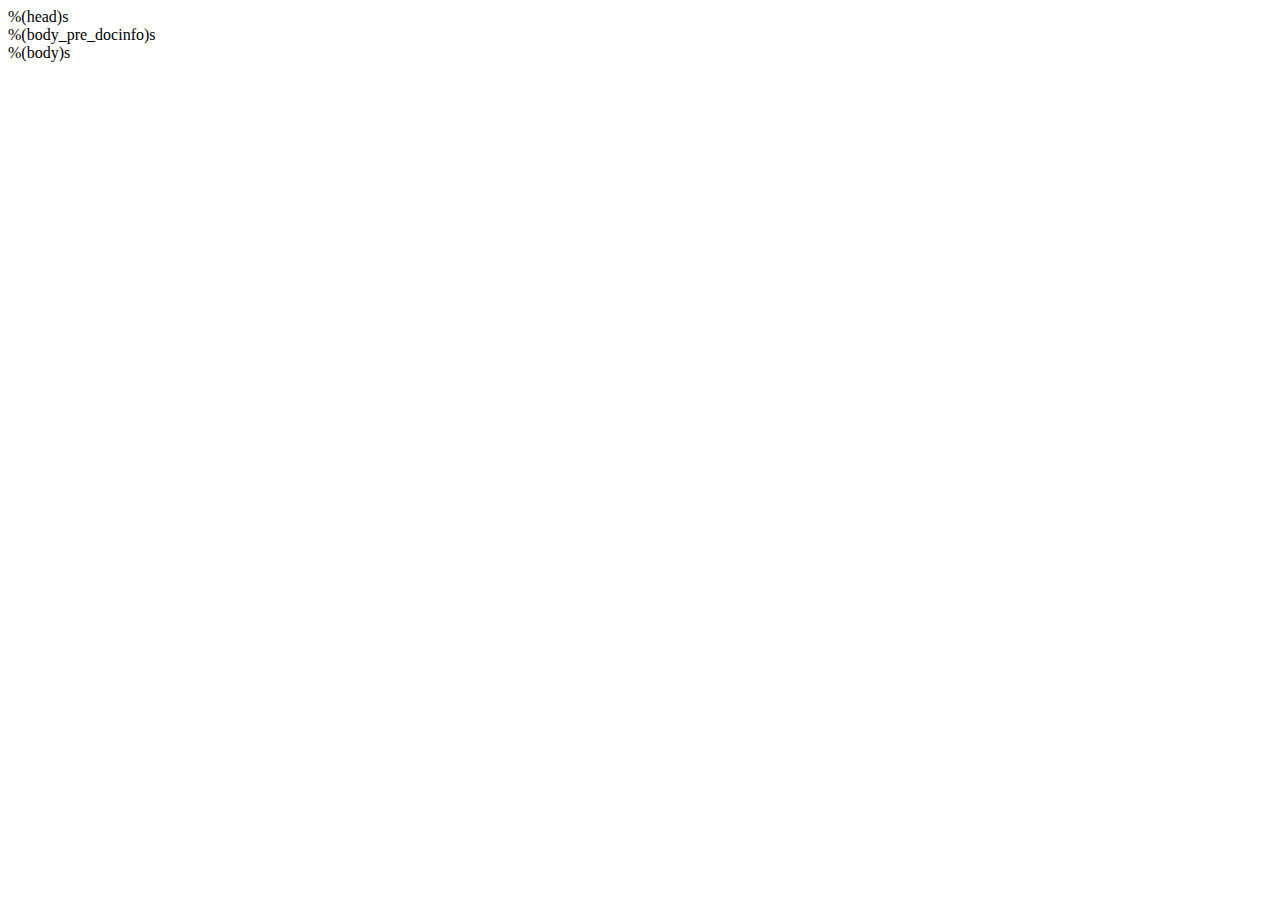
==== index-template.html @ b4c7c6e6 "better page" ====
<!DOCTYPE html>
<html>
  <head>
    %(head)s
    <link rel="stylesheet" href="/css/default.css">
    <link rel="stylesheet" href="js/init.css">
    <script src="//code.jquery.com/jquery-1.11.3.min.js"></script>
    <script src="/js/jquery.changeelement.js"></script>
    <script src="js/init.js"></script>
  </head>
  <body>
    <header>
      <div class="row">
        %(body_pre_docinfo)s
      </div>
    </header>

    %(body)s
  </body>
</html>
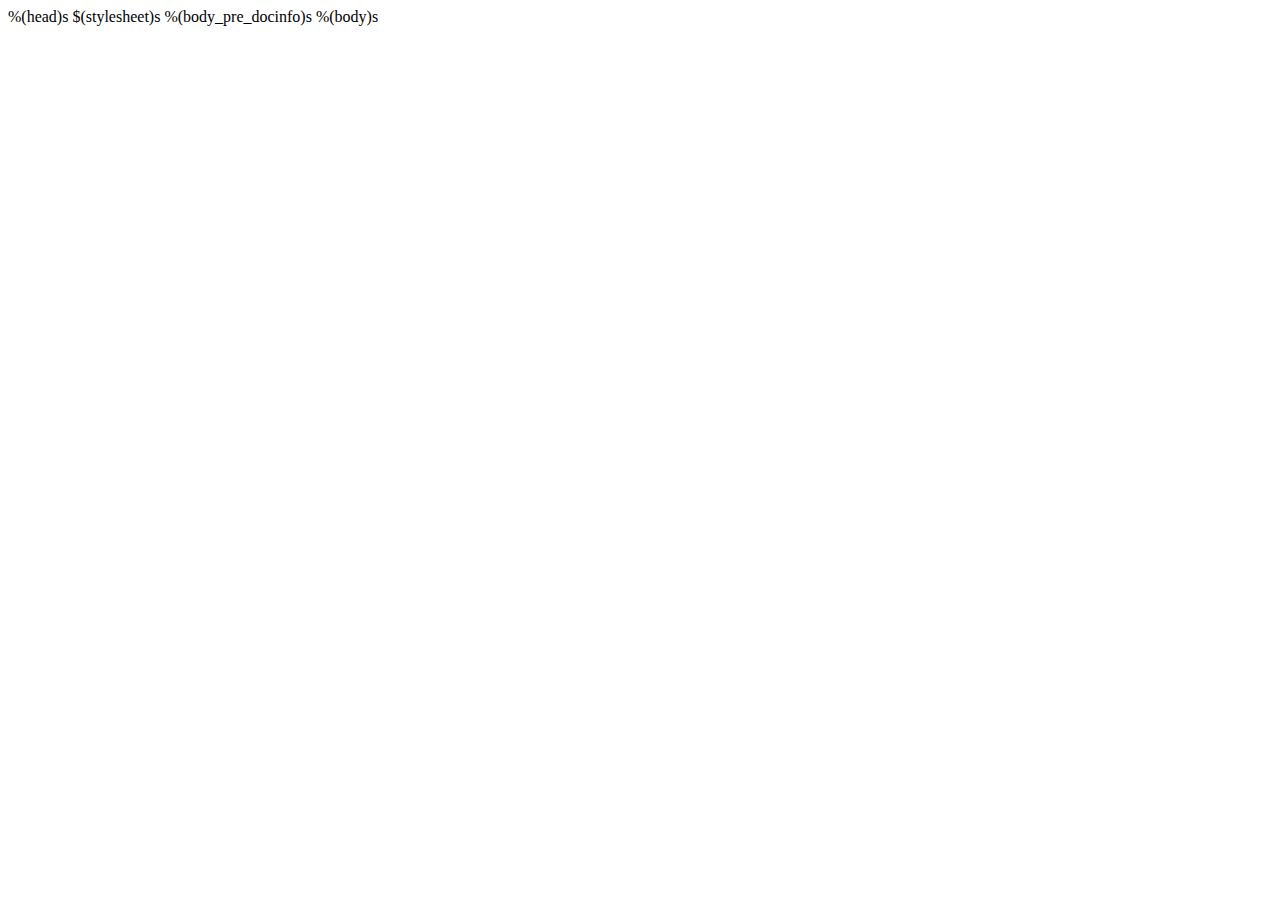
==== commit 45c4a817: "better page" ====
--- a/index-template.html
+++ b/index-template.html
@@ -3,17 +3,14 @@
   <head>
     %(head)s
     <link rel="stylesheet" href="/css/default.css">
-    <link rel="stylesheet" href="js/init.css">
+    $(stylesheet)s
+    <link rel="stylesheet" href="css/init.css">
     <script src="//code.jquery.com/jquery-1.11.3.min.js"></script>
     <script src="/js/jquery.changeelement.js"></script>
     <script src="js/init.js"></script>
   </head>
   <body>
-    <header>
-      <div class="row">
-        %(body_pre_docinfo)s
-      </div>
-    </header>
+    %(body_pre_docinfo)s
 
     %(body)s
   </body>
--- a/css/init.css
+++ b/css/init.css
@@ -0,0 +1,8 @@
+/* Stylesheet specifically for the addcourse page. */
+
+p { margin-bottom: 10px; }
+/* body > .section { display: block; } */
+.literal-block { 
+    line-height: 100%;
+    margin-bottom: 10px;
+}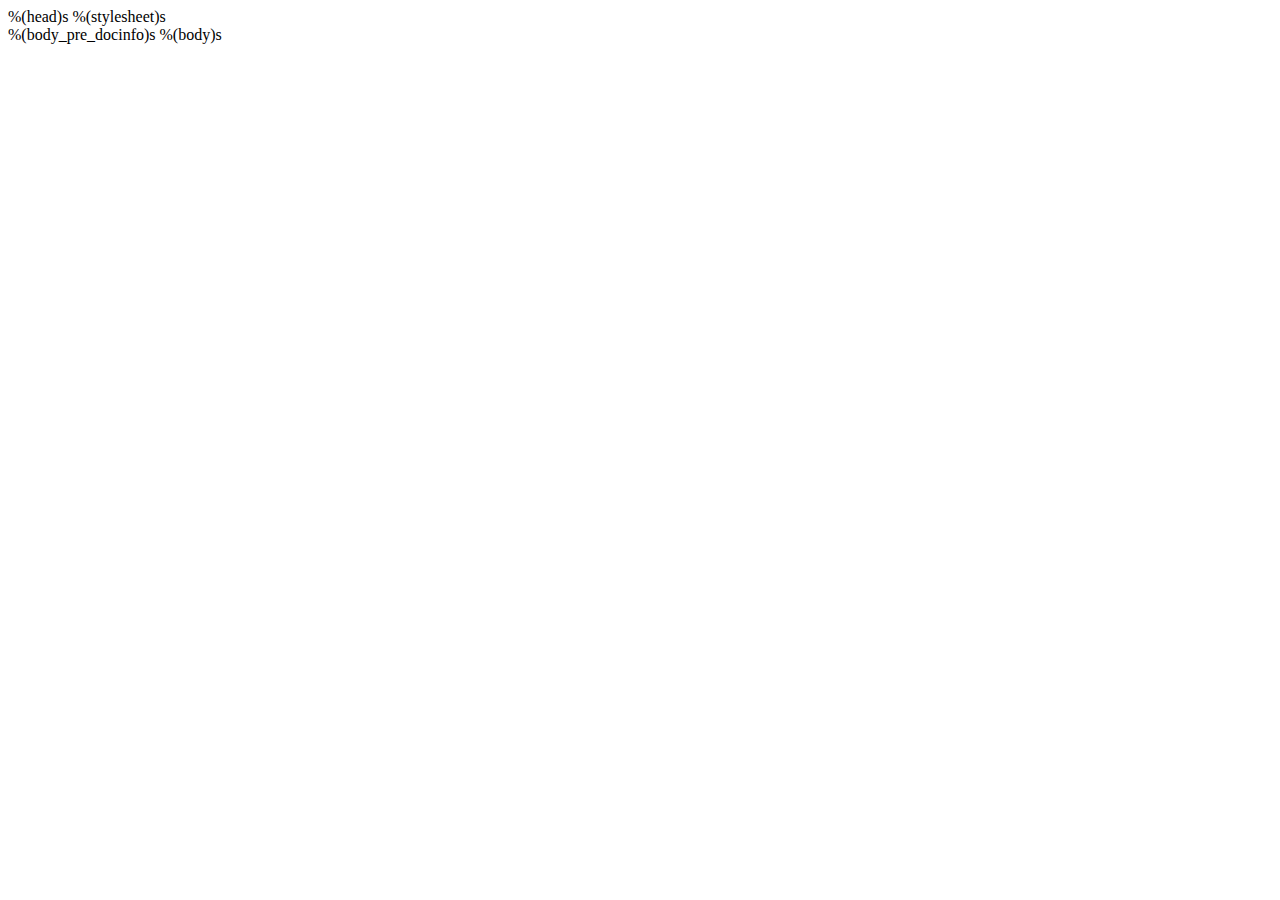
==== commit dfcb4f30: "better page" ====
--- a/index-template.html
+++ b/index-template.html
@@ -3,13 +3,14 @@
   <head>
     %(head)s
     <link rel="stylesheet" href="/css/default.css">
-    $(stylesheet)s
+    %(stylesheet)s
     <link rel="stylesheet" href="css/init.css">
     <script src="//code.jquery.com/jquery-1.11.3.min.js"></script>
     <script src="/js/jquery.changeelement.js"></script>
     <script src="js/init.js"></script>
   </head>
   <body>
+    <div style="height: 33%%;"></div>
     %(body_pre_docinfo)s
 
     %(body)s
--- a/css/init.css
+++ b/css/init.css
@@ -3,6 +3,17 @@
 p { margin-bottom: 10px; }
 /* body > .section { display: block; } */
 .literal-block { 
-    line-height: 100%;
-    margin-bottom: 10px;
+    line-height: 1em;
+    margin-bottom: 15px;
+}
+body {
+    color: #000;
+}
+blockquote:before {
+    content: "";
+}
+
+header {
+    max-width: 1024px;
+    text-align: center;
 }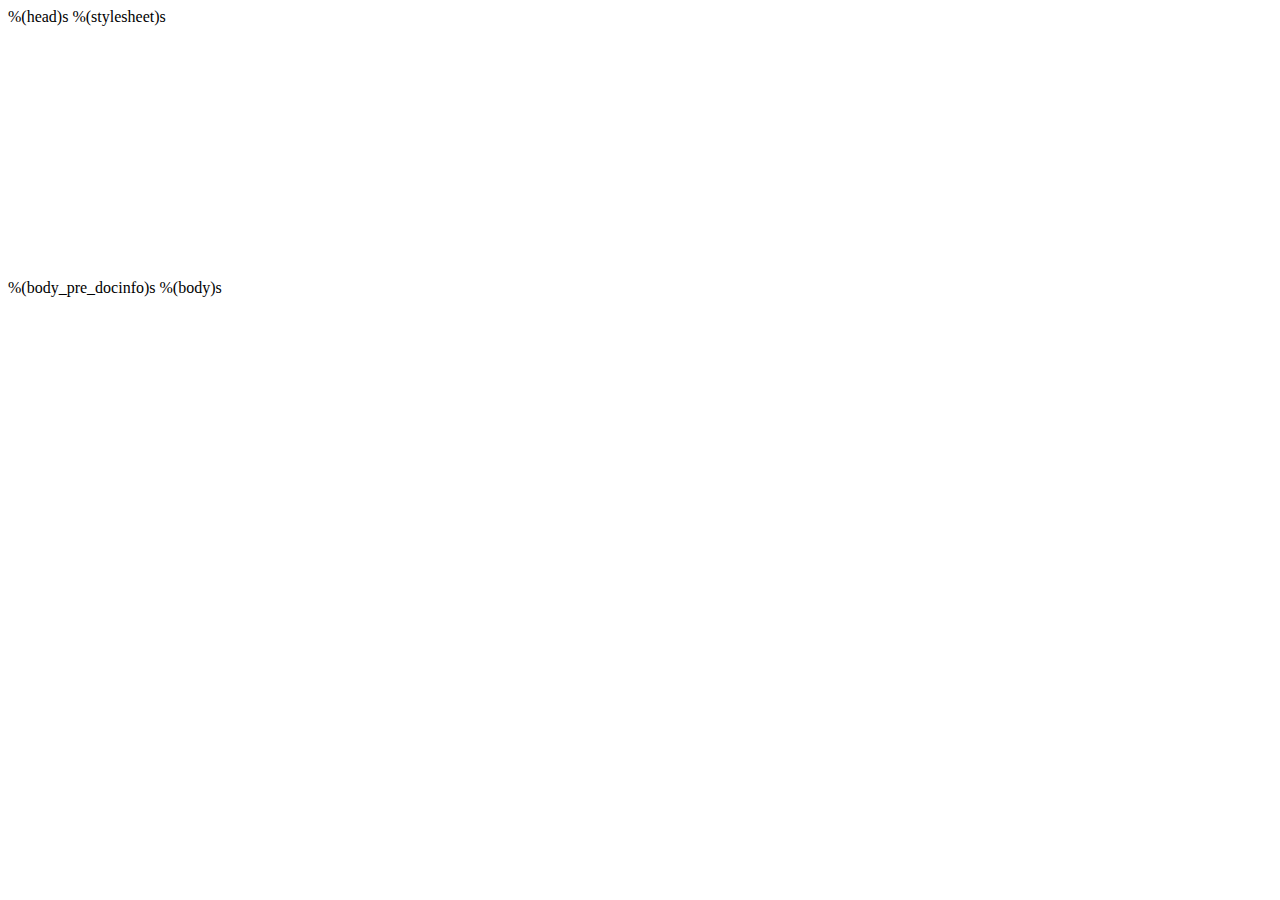
==== commit b72dafc5: "better page" ====
--- a/index-template.html
+++ b/index-template.html
@@ -10,7 +10,7 @@
     <script src="js/init.js"></script>
   </head>
   <body>
-    <div style="height: 33%%;"></div>
+    <div id="headskip"></div>
     %(body_pre_docinfo)s
 
     %(body)s
--- a/css/init.css
+++ b/css/init.css
@@ -14,6 +14,11 @@
 }
 
 header {
-    max-width: 1024px;
+    vertical-align: center;
+}
+header .row {
     text-align: center;
-}+}
+#headskip {
+    padding-top: 20%;
+}
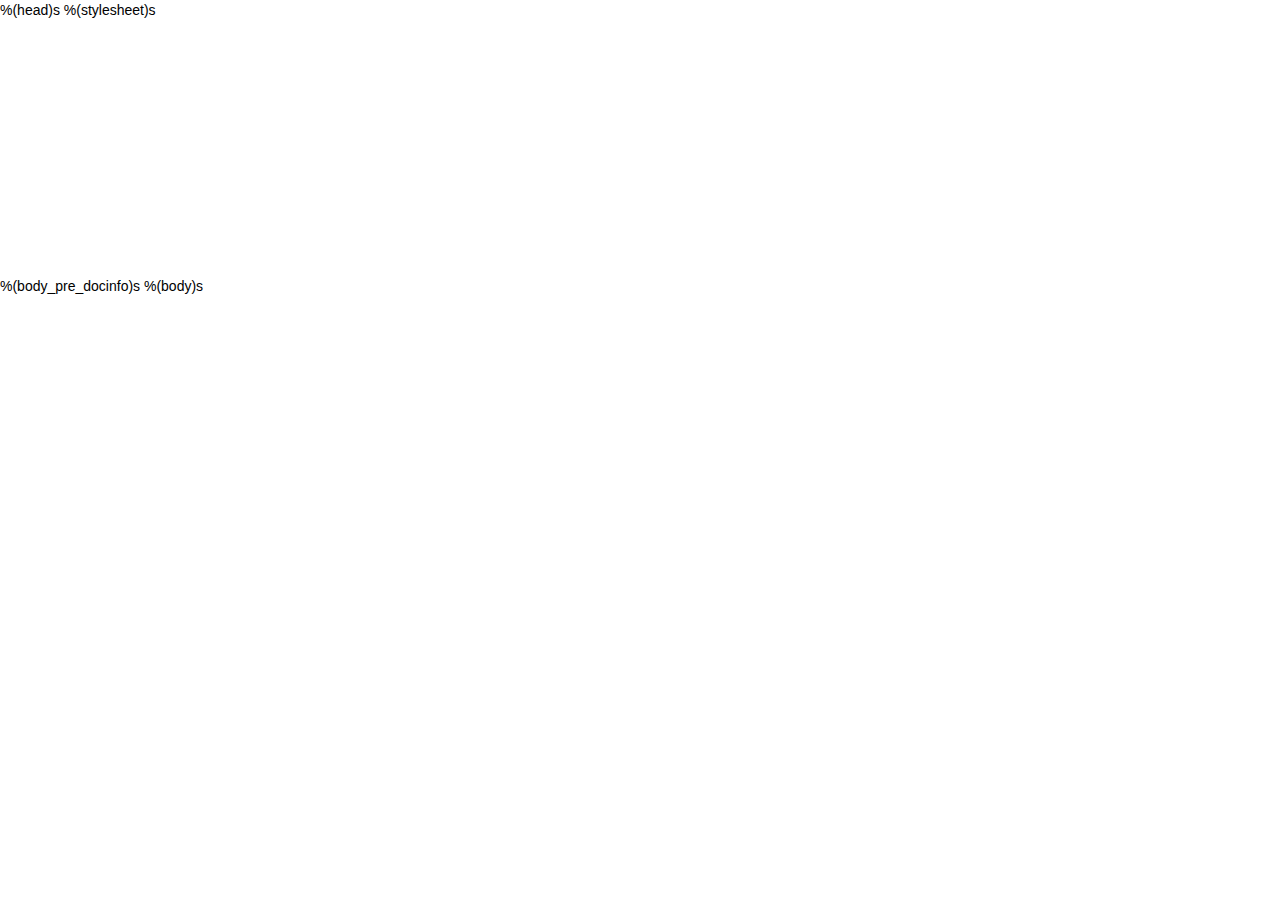
==== commit 9a5086b4: "better page" ====
--- a/index-template.html
+++ b/index-template.html
@@ -3,6 +3,7 @@
   <head>
     %(head)s
     <link rel="stylesheet" href="/css/default.css">
+    <link rel="stylesheet" href="https://maxcdn.bootstrapcdn.com/bootstrap/3.3.4/css/bootstrap.min.css">
     %(stylesheet)s
     <link rel="stylesheet" href="css/init.css">
     <script src="//code.jquery.com/jquery-1.11.3.min.js"></script>
--- a/css/init.css
+++ b/css/init.css
@@ -19,6 +19,6 @@
 header .row {
     text-align: center;
 }
-#headskip {
+div#headskip {
     padding-top: 20%;
 }
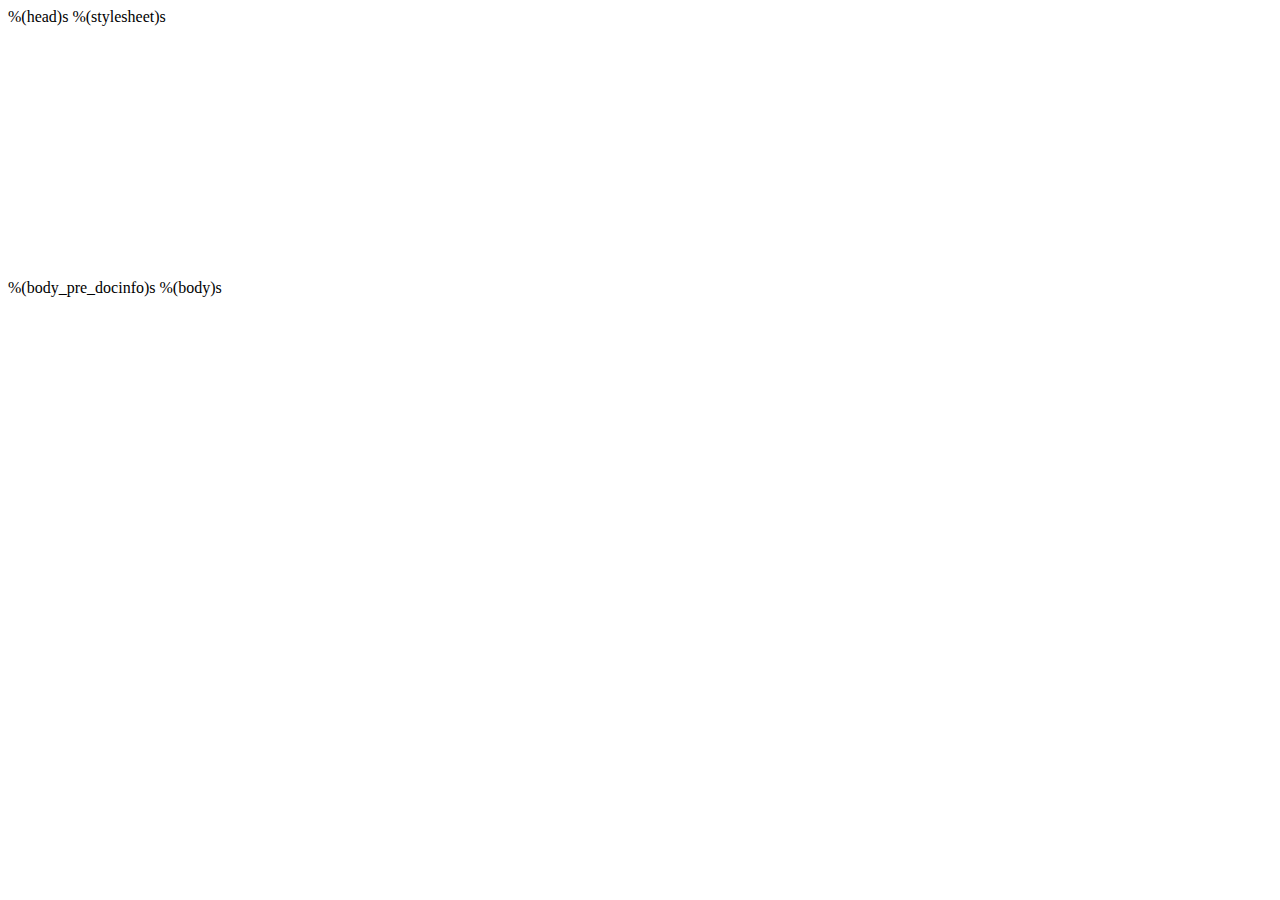
==== commit 54c498c9: "better page" ====
--- a/index-template.html
+++ b/index-template.html
@@ -2,8 +2,8 @@
 <html>
   <head>
     %(head)s
+    <!-- <link rel="stylesheet" href="https://maxcdn.bootstrapcdn.com/bootstrap/3.3.4/css/bootstrap.min.css"> -->
     <link rel="stylesheet" href="/css/default.css">
-    <link rel="stylesheet" href="https://maxcdn.bootstrapcdn.com/bootstrap/3.3.4/css/bootstrap.min.css">
     %(stylesheet)s
     <link rel="stylesheet" href="css/init.css">
     <script src="//code.jquery.com/jquery-1.11.3.min.js"></script>
--- a/css/init.css
+++ b/css/init.css
@@ -1,24 +1,7 @@
 /* Stylesheet specifically for the addcourse page. */
 
-p { margin-bottom: 10px; }
-/* body > .section { display: block; } */
-.literal-block { 
-    line-height: 1em;
-    margin-bottom: 15px;
-}
-body {
-    color: #000;
-}
-blockquote:before {
-    content: "";
-}
-
-header {
-    vertical-align: center;
-}
-header .row {
-    text-align: center;
-}
-div#headskip {
-    padding-top: 20%;
-}
+p,pre { margin-bottom: 10px; }
+body { color: #000; }
+blockquote:before { content: ""; }
+header .row { text-align: center; }
+div#headskip { padding-top: 20%; }
